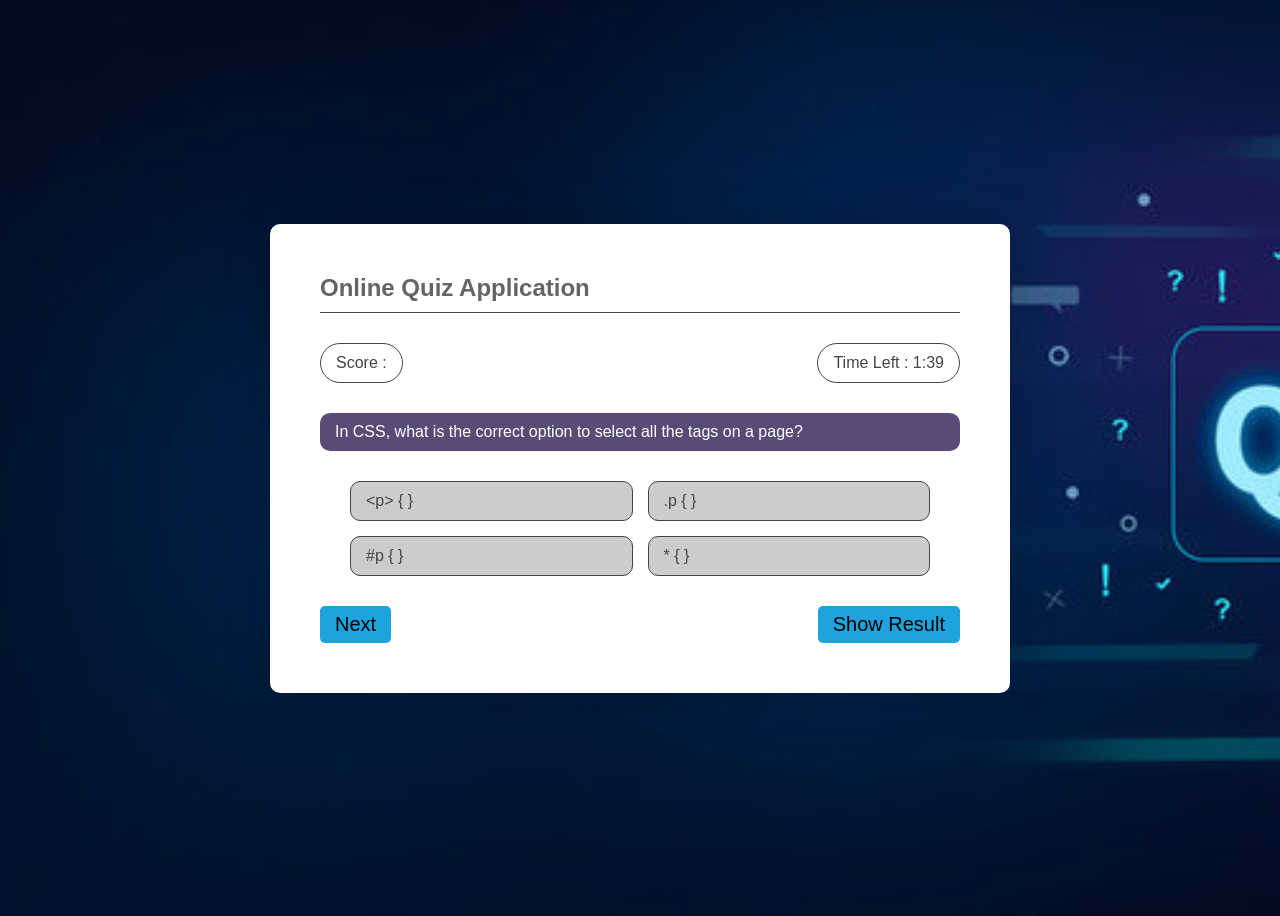
==== question.html @ 4ebabd74 "Add files via upload" ====
<!DOCTYPE html>
<html>
<head>
	<title>Online Quiz</title>
	<link rel="stylesheet" href="css/style.css">
</head>
<body>
	<div class="box" id="questionScreen">
		<div class="title">
			Online Quiz Application	
		</div>

		<div class="header">
			<div class="scoreBox">Score : <span></span></div>
			<div class="timerBox">Time Left : <span></span></div>			
		</div>

		<div class="questionBox">
			
		</div>

		<div class="optionBox">
			<span onclick="checkAnswer(this)" data-opt="1"></span>
			<span onclick="checkAnswer(this)" data-opt="2"></span>
			<span onclick="checkAnswer(this)" data-opt="3"></span>
			<span onclick="checkAnswer(this)" data-opt="4"></span>
		</div>

		<div class="footer">
			<button onclick="showNext()">Next</button>
			<button onclick="showResult(1)">Show Result</button>
		</div>
	</div>
	
	<div class="box" id="resultScreen" style="display: none;">
		<div class="title">
			Online Quiz Result
		</div>

		<div class="resultBox">
			<label>Question : </label>
			<span id="totalQuestion">10</span>
			<label>Attempt : </label>
			<span id="attemptQuestion">0</span>
			<label>Correct : </label>
			<span id="correctAnswers">0</span>
			<label>Wrong : </label>
			<span id="wrongAnswers">0</span>
		</div>

		<div class=buttonBox>
			<a href="index.html">Start Again</a>
		</div>
	</div>
</body>
<script src="js/jquery-3.5.1.min.js"></script>
<script src="js/quiz.js"></script>
<script src="js/script.js"></script>
</html>
---- css/style.css ----
@import url('https://fonts.googleapis.com/css2?family=Lato:ital,wght@1,700&display=swap') * {
	margin: 0;
	padding: 0;
	box-sizing: border-box;
}

body {
	font-family: "Lato", sans-serif;
	background-image: url("../img/quiz.jpg");
	background-size: cover;
	display: flex;
	justify-content: center;
	align-items: center;
	min-height: 100vh;
}

.container {
	widows: 940px;
	background-color: #fff;
	box-shadow: 0 0 50px 0 rgba(0, 0, 0, 0.2);
	min-height: 350px;
	padding: 80px 90px;
	border-radius: 10px;
	display: flex;
}

.leftSide {
	width: 50%;
	text-align: center;
}

.rightSide {
	width: 50%;
	padding: 15px;
}

.leftSide img {
	height: 150px;
	width: 250px;

}

h1 {
	color: #1da3dd;
	font-size: 20px;
	text-align: center;
}

.rightSide h1 {
	color: #1da3dd;
	font-size: 32px;
}

.rightSide h2 {
	color: #444;
	margin: 20px auto 10px;
	font-size: 25px;
}

.rightSide ul {
	color: #444;
	font-size: 18px;
	margin-top: 5px;
	font-weight: 600px;
	list-style-type: circle;
	list-style-position: inside;
}

.rightSide ul li {
	margin-top: 5px;
}

.rightSide a {
	background-color: #1da3dd;
	border-radius: 100px;
	color: #fff;
	width: 100%;
	display: inline-block;
	text-align: center;
	padding: 15px 0;
	margin-top: 25px;
	text-decoration: none;
	outline: none;
}


/* Question page CSS Start */

.box {
	background-color: #fff;
	border-radius: 10px;
	box-shadow: 0 0 50px 0 rgba(0, 0, 0, 0.2);
	min-height: 350px;
	width: 640px;
	padding: 50px;
}

.title {
	border-bottom: 1px solid #464646;
	color: #646464;
	padding-bottom: 10px;
	margin-bottom: 30px;
	font-weight: 600;
	font-size: 24px;
}

.header {
	margin-bottom: 30px;
	display: flex;
	justify-content: space-between;
}

.scoreBox,
.timerBox {
	border-radius: 100px;
	padding: 10px 15px;
	border: 1px solid #444;
	color: #444;
}

.questionBox {
	background-color: #594a76;
	color: #fff;
	border-radius: 10px;
	padding: 10px 15px;
}

.optionBox {
	display: grid;
	grid-template-columns: 1fr 1fr;
	margin: 30px;
	grid-gap: 15px;
}

.optionBox span {
	background-color: #ccc;
	border-radius: 10px;
	color: #444;
	border: 1px solid #444;
	padding: 10px 15px;
}

.footer {
	display: flex;
	justify-content: space-between;
}

.footer button {
	background-color: #1da3dd;
	border-radius: 5px;
	padding: 7px 15px;
	color: unset;
	border: 0;
	outline: none;
	font-size: 20px;
}


.resultBox {
	margin-bottom: 30px;
	display: grid;
	grid-template-columns: 1fr 1fr;
	grid-row-gap: 15px;
	font-size: 20px;
}

.resultBox *:nth-child(odd) {
	text-align: right;
}

.resultBox span {
	font-weight: 600;
}

.buttonBox {
	border-top: 1px solid #444;
	padding: 15px;
	text-align: center;
}

.buttonBox a {
	background-color: #1da3dd;
	border-radius: 50px;
	border: 0;
	text-decoration: none;
	color: #fff;
	outline: none;
	padding: 7px 15px;
	margin-top: 30px;
	display: inline-block;
}

.optionBox span.right {
	background-color: #00ab00;
	border-color: #00ab00;
	color: #fff;
}

.optionBox span.wrong {
	background-color: #ffab00;
	border-color: #ffab00;
	color: #fff;
}

/*media query start */
@media screen and (max-width: 768px) {
	.leftSide {
		display: none;
	}

	.container .box {
		width: 425px;
	}

	.rightSide {
		width: 100%;
	}

	.optionBox {
		grid-template-columns: 1fr;
	}

}
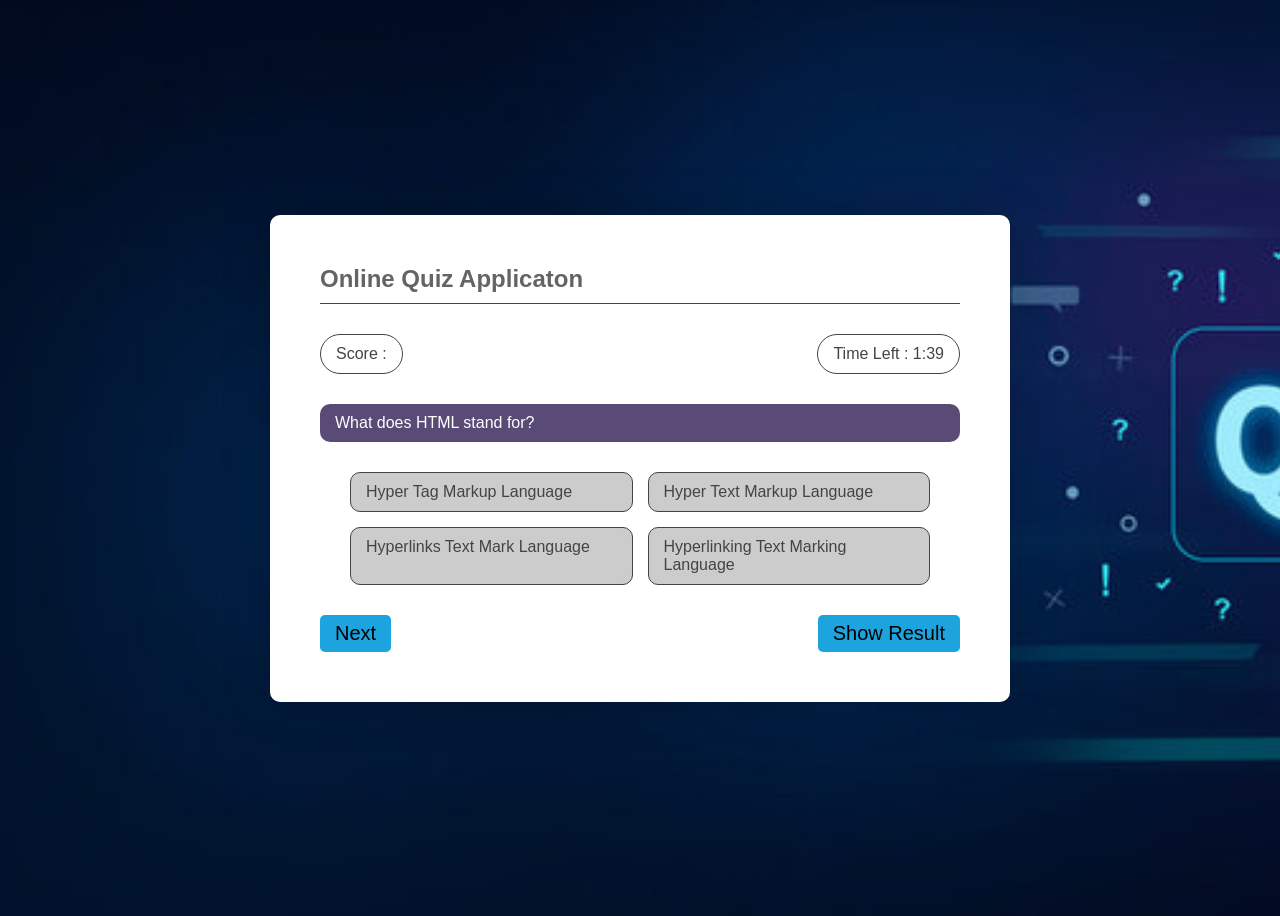
==== commit 5c014e24: "Add files via upload" ====
--- a/question.html
+++ b/question.html
@@ -1,59 +1,48 @@
 <!DOCTYPE html>
-<html>
+<html lang="en">
 <head>
-	<title>Online Quiz</title>
-	<link rel="stylesheet" href="css/style.css">
+    <meta charset="UTF-8">
+    <meta name="viewport" content="width=device-width, initial-scale=1.0">
+    <title>Online Quiz</title>
+    <link rel="stylesheet" href="css/style.css">
 </head>
 <body>
-	<div class="box" id="questionScreen">
-		<div class="title">
-			Online Quiz Application	
-		</div>
+    <div class="box" id="questionScreen">
+        <div class="title">Online Quiz Applicaton </div>
+        <div class="header" >   
+            <div class="scoreBox">Score : <span></span></div>
+            <div class="timerBox">Time Left : <span></span></div>
+    </div>
+    <div class="questionBox"></div>
+    <div class="optionBox">
+        <span onclick="checkAnswer(this)" data-opt="1"></span>
+        <span onclick="checkAnswer(this)" data-opt="2"></span>
+        <span onclick="checkAnswer(this)" data-opt="3"></span>
+        <span onclick="checkAnswer(this)" data-opt="4"></span>
+    </div>
+    <div class="footer">
+        <button onclick="showNext()">Next</button>
+        <button onclick="showResult(1)">Show Result</button>
 
-		<div class="header">
-			<div class="scoreBox">Score : <span></span></div>
-			<div class="timerBox">Time Left : <span></span></div>			
-		</div>
-
-		<div class="questionBox">
-			
-		</div>
-
-		<div class="optionBox">
-			<span onclick="checkAnswer(this)" data-opt="1"></span>
-			<span onclick="checkAnswer(this)" data-opt="2"></span>
-			<span onclick="checkAnswer(this)" data-opt="3"></span>
-			<span onclick="checkAnswer(this)" data-opt="4"></span>
-		</div>
-
-		<div class="footer">
-			<button onclick="showNext()">Next</button>
-			<button onclick="showResult(1)">Show Result</button>
-		</div>
-	</div>
-	
-	<div class="box" id="resultScreen" style="display: none;">
-		<div class="title">
-			Online Quiz Result
-		</div>
-
-		<div class="resultBox">
-			<label>Question : </label>
-			<span id="totalQuestion">10</span>
-			<label>Attempt : </label>
-			<span id="attemptQuestion">0</span>
-			<label>Correct : </label>
-			<span id="correctAnswers">0</span>
-			<label>Wrong : </label>
-			<span id="wrongAnswers">0</span>
-		</div>
-
-		<div class=buttonBox>
-			<a href="index.html">Start Again</a>
-		</div>
-	</div>
+    </div>
+    </div>
+    <div class="box" id="resultScreen" style="display: none;">
+        <div class="title">Online Quiz Result</div>
+        <div class="resultBox">
+            <label>Questions : </label>
+            <span id="totalQuestion">10</span>
+            <label>Attempt : </label>
+            <span id="attemptQuestion">0</span>
+            <label>Correct : </label>
+            <span id="correctAnswers">0</span>
+            <label>Wrong : </label>
+            <span id="wrongAnswers">10</span>
+        </div>
+        <div class="buttonBox"><a href="index.html">Start Again </a></div>
+    </div>
 </body>
 <script src="js/jquery-3.5.1.min.js"></script>
+<script src="js/tilt.jquery.min.js"></script>
 <script src="js/quiz.js"></script>
 <script src="js/script.js"></script>
 </html>
